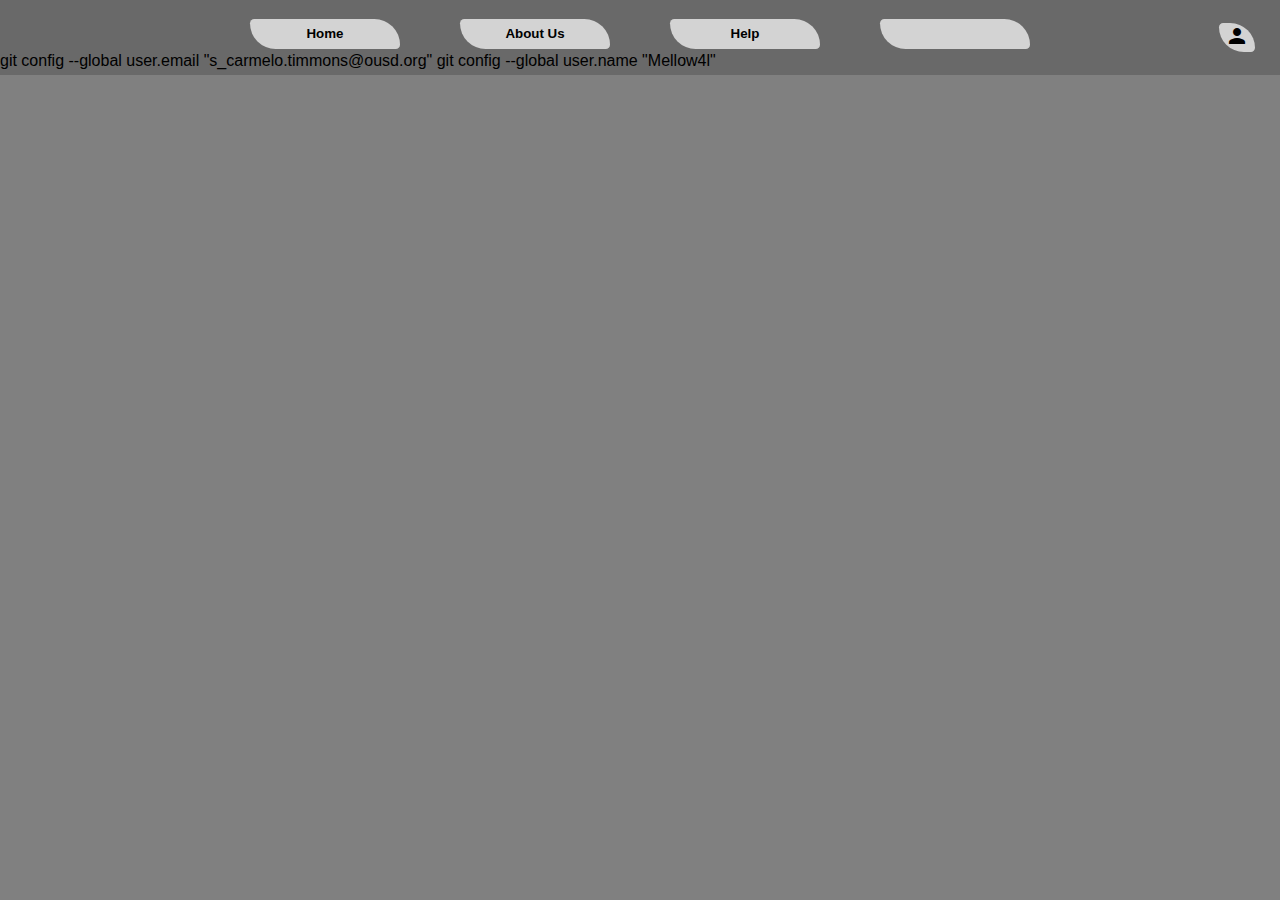
==== aboutus.html @ dadfaf18 "old stuff" ====
<!DOCTYPE html>
<html lang="en">
    <style>*{
        font-family: Verdana, Geneva, Tahoma, sans-serif;
      }
      
      body{
        background-color: grey;
        margin: 0px;
      }
      
      .nav-container{
        width: 100%;
        height: 75px;
        top: 0px;
      
        background-color: #696969;
      }
      
      .nav-buttons{
        justify-content: center;
        display: flex;
      }
      
      .nav-button{
        display: inline-block;
      }
      
      .nv-btn{
        background-color: lightgrey;
        border: transparent;
        border-radius: 5px 30px;
        
        height: 30px;
        width: 150px;
      
        margin-left: 30px;
        margin-right: 30px;
        margin-top: 18.75px;
      }
      
      .nv-log{
        background-color: lightgrey;
        border: transparent;
        border-radius: 5px 30px;
        float: right;
        margin-right: 25px;
        transform: translateY(-100%)
      }
      
      .nv-btn, .nv-log{
        font-weight: bold;
      }
      
      .nv-btn:hover, .nv-log:hover{
        background-color: yellow;
        box-shadow: 10px 10px 25px black;
      }</style>
<head>
    <meta charset="UTF-8">
    <meta name="viewport" content="width=device-width, initial-scale=1.0">
    <title>Document</title>
</head>
<link rel="stylesheet" href="https://fonts.googleapis.com/icon?family=Material+Icons">

<div class="nav-container">
  <div class="nav-buttons">
    <div class="nav-button"><button class="nv-btn"  onclick="location.href='#'" type="button">Home</button></div>
    <div class="nav-button"><button class="nv-btn"  onclick="location.href='#'" type="button">About Us</button></div>
    <div class="nav-button"><button class="nv-btn"  onclick="location.href='#'" type="button">Help</button></div>
    <div class="nav-button"><button class="nv-btn" onclick="location.href='#'" type="button"></button></div>
  </div>
  <div class="nav-login">
    <div class="login"><button class="nv-log" onclick="location.href='#'" type="button"><i class="material-icons">person</i></button>
  </div>
</div>
<body>
    
</body>
</html>

git config --global user.email "s_carmelo.timmons@ousd.org"
git config --global user.name "Mellow4l"
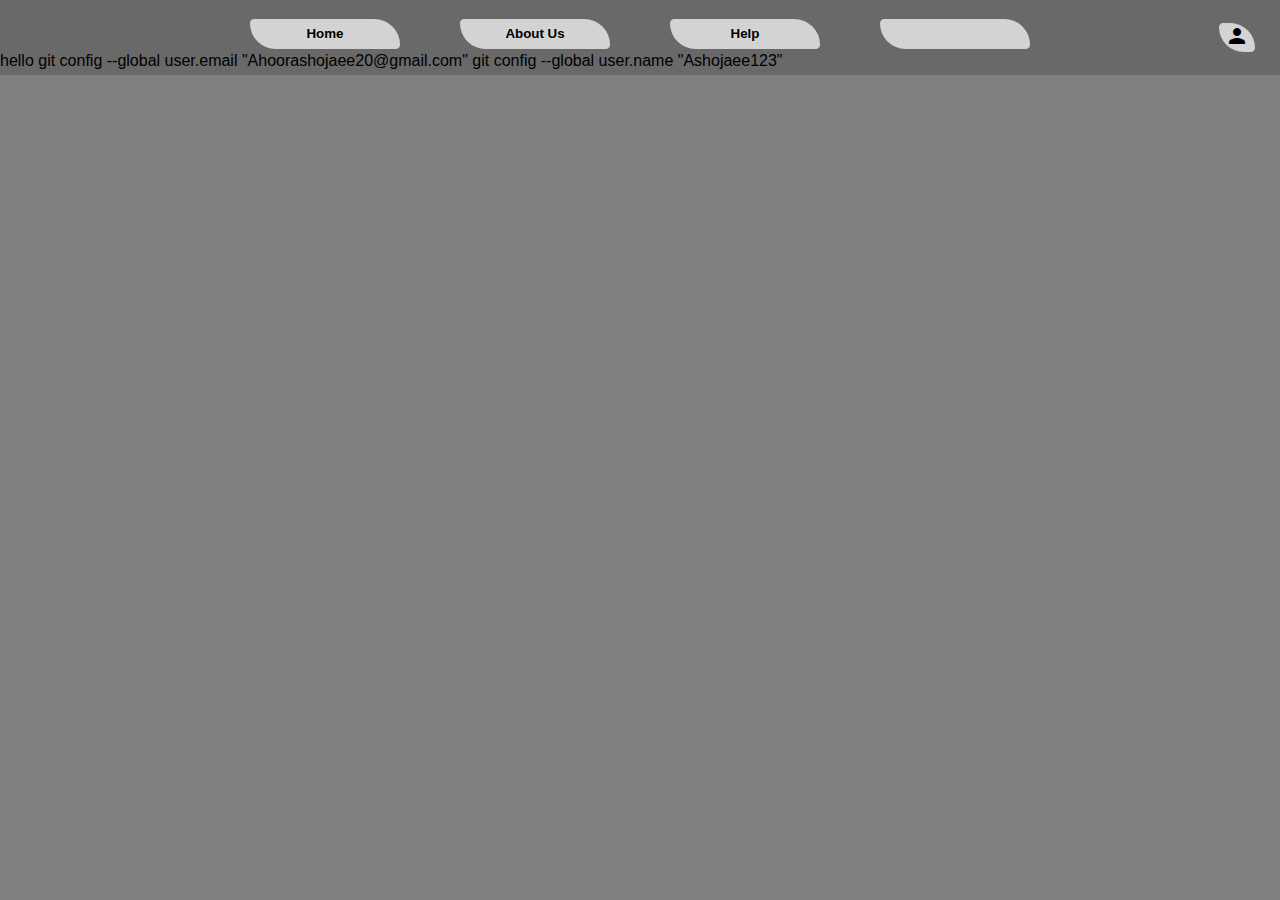
==== commit 74147bc0: "added hello" ====
--- a/aboutus.html
+++ b/aboutus.html
@@ -76,8 +76,10 @@
 </div>
 <body>
     
+hello
+
 </body>
 </html>
 
-git config --global user.email "s_carmelo.timmons@ousd.org"
-git config --global user.name "Mellow4l"+git config --global user.email "Ahoorashojaee20@gmail.com"
+git config --global user.name "Ashojaee123"